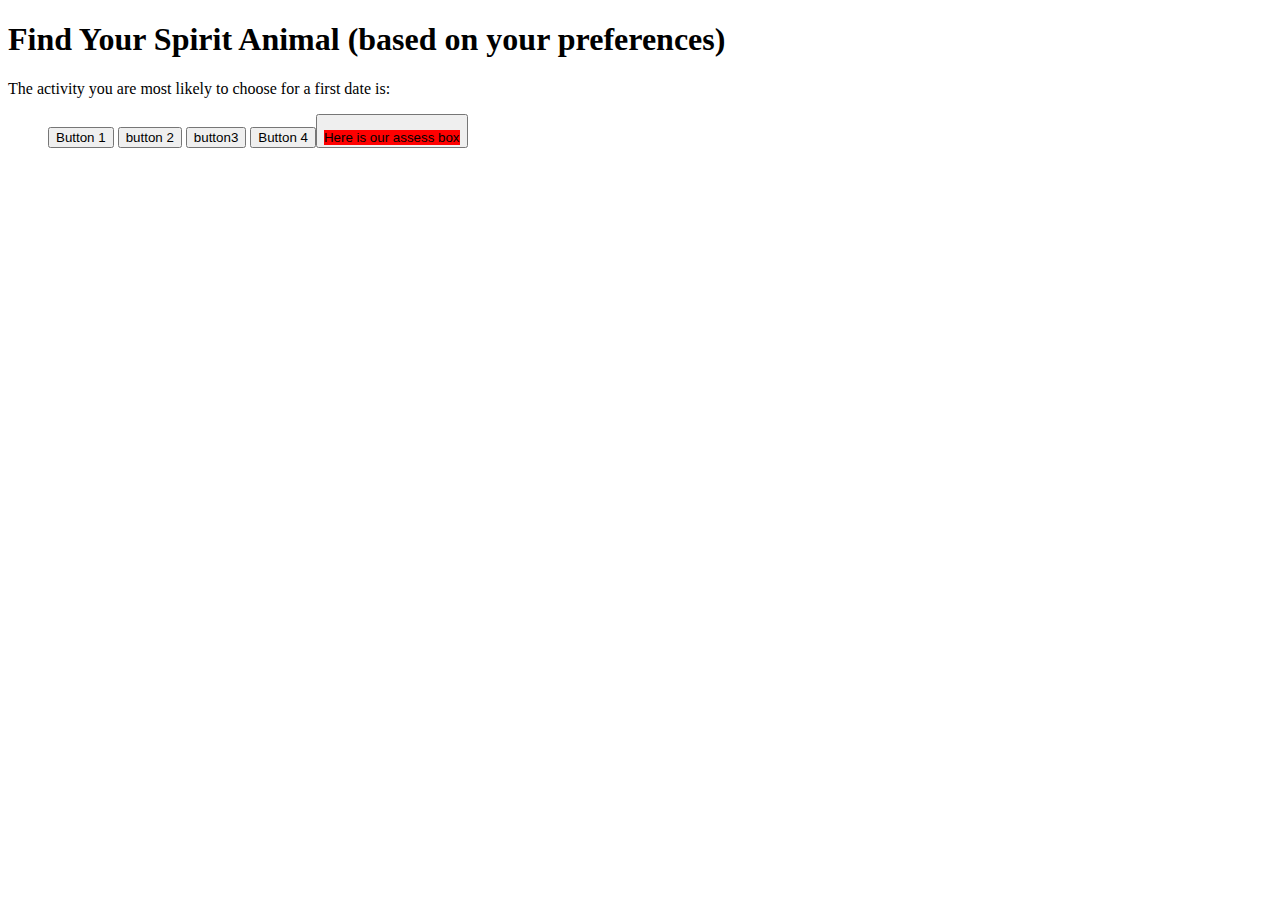
==== spiritAnimal.html @ a4713b71 "spirit animal example 1" ====
<!doctype html>
	<html lang="en
		<head>

			<meta charset='utf-8">

			<title>Spirit Animal</title>

	<script>
		

		var myVariable = "here is a string"; 
		var myOtherVariable =1; 

		var x = 3;
		var y = 4;
		var z = 100;

		alert(y - x);

		var variableThree;

		myArray = ['green', 'red', 'blue', 'orange'];
		alert(myArray[2]);

		

		function myFirstFunction() {
			
			document.getElementById ('animalContent').innerHTML = "This is our next text";
		}

		myFirstFunction();

		function mySecondFunction() {
			document.getElementById('animalContent').innerHTML = "This is way different"
		}

		function myThirdFunction() {
			document.getElementById('animalContent'),innerHTML =
		}

	</script>
	<style>

	.assessBox {
		background-color: red;

	}

</style>

</head>

<body>

	<h1>Find Your Spirit Animal (based on your preferences)</h1>
	<p>The activity you are most likely to choose for a first date is: </p>
	<ol>
		

		<button onclick="myFirstFunction()">Button 1</button>
		<button onclick="mySecondFunction()">button 2</button>
		<button onclick="myThirdFunction()">button3</button>
		<button onclick="">Button 4<button>

		<p></p>

		<div class="assessBox" id="animalContent">Here is our assess box</div>
		


	</body>

</html>
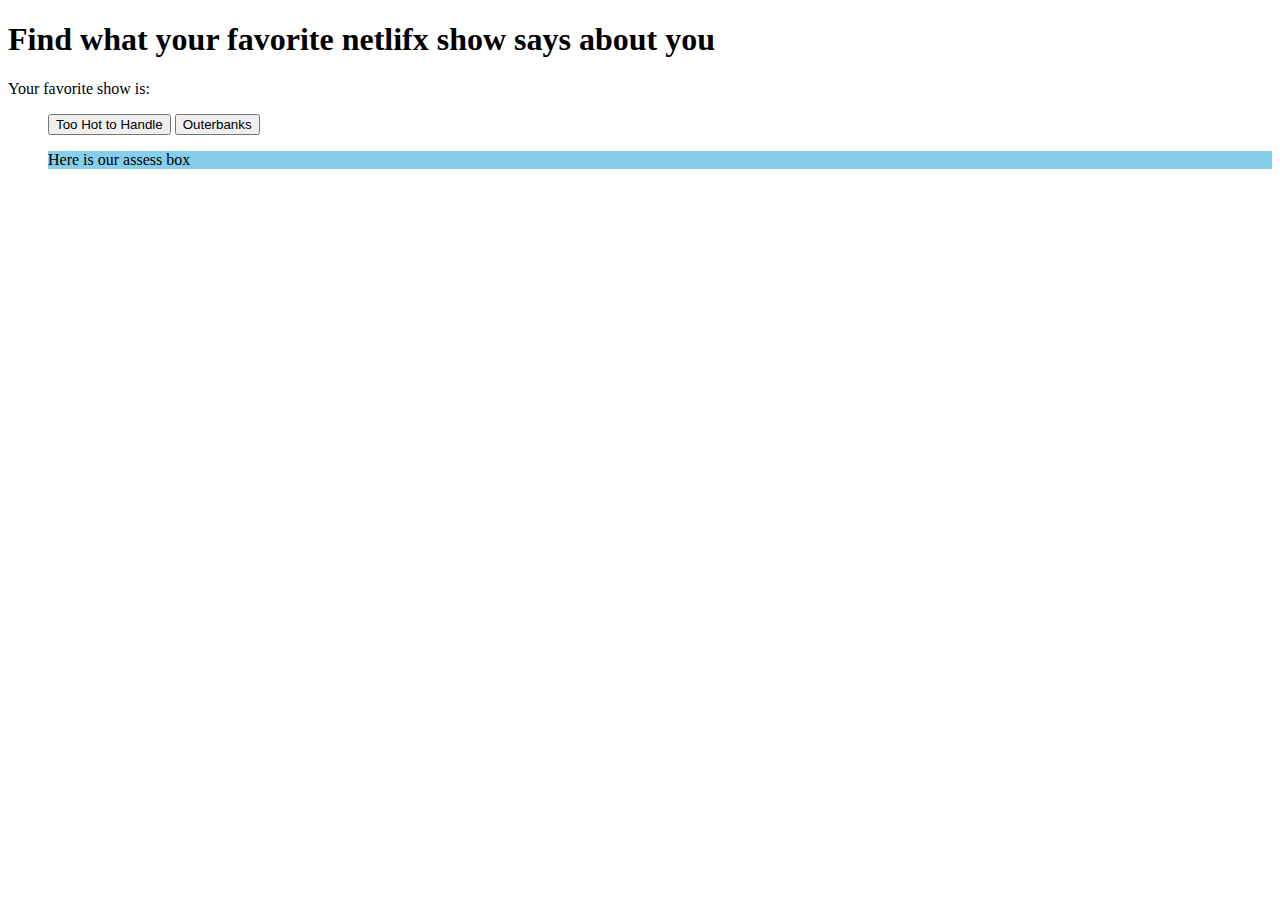
==== commit 56283adb: "Activity 1" ====
--- a/spiritAnimal.html
+++ b/spiritAnimal.html
@@ -4,47 +4,35 @@
 
 			<meta charset='utf-8">
 
-			<title>Spirit Animal</title>
+			<title>Netflix Show</title>
 
 	<script>
 		
 
-		var myVariable = "here is a string"; 
-		var myOtherVariable =1; 
-
-		var x = 3;
-		var y = 4;
-		var z = 100;
-
-		alert(y - x);
-
-		var variableThree;
-
-		myArray = ['green', 'red', 'blue', 'orange'];
-		alert(myArray[2]);
-
-		
 
 		function myFirstFunction() {
 			
-			document.getElementById ('animalContent').innerHTML = "This is our next text";
+			document.getElementById ('netflixShow').innerHTML = "This is our next text";
 		}
 
 		myFirstFunction();
 
 		function mySecondFunction() {
-			document.getElementById('animalContent').innerHTML = "This is way different"
+			document.getElementById('netflixShow').innerHTML = "This is way different"
 		}
 
 		function myThirdFunction() {
-			document.getElementById('animalContent'),innerHTML =
+			document.getElementById('netflixShow'),innerHTML =
 		}
+<style> 
+   	   body {background-color:#CDC5BF}
+   	</style>
 
 	</script>
 	<style>
 
 	.assessBox {
-		background-color: red;
+		background-color: skyblue;
 
 	}
 
@@ -54,20 +42,21 @@
 
 <body>
 
-	<h1>Find Your Spirit Animal (based on your preferences)</h1>
-	<p>The activity you are most likely to choose for a first date is: </p>
+	<h1>Find what your favorite netlifx show says about you</h1>
+	<p>Your favorite show is: </p>
 	<ol>
 		
 
-		<button onclick="myFirstFunction()">Button 1</button>
-		<button onclick="mySecondFunction()">button 2</button>
-		<button onclick="myThirdFunction()">button3</button>
-		<button onclick="">Button 4<button>
+		<button onclick="myFirstFunction()">Too Hot to Handle</button>
+		<button onclick="mySecondFunction()">Outerbanks</button>
+	
 
 		<p></p>
 
-		<div class="assessBox" id="animalContent">Here is our assess box</div>
+		<div class="assessBox" id="netflixShow">Here is our assess box</div>
 		
+
+
 
 
 	</body>
